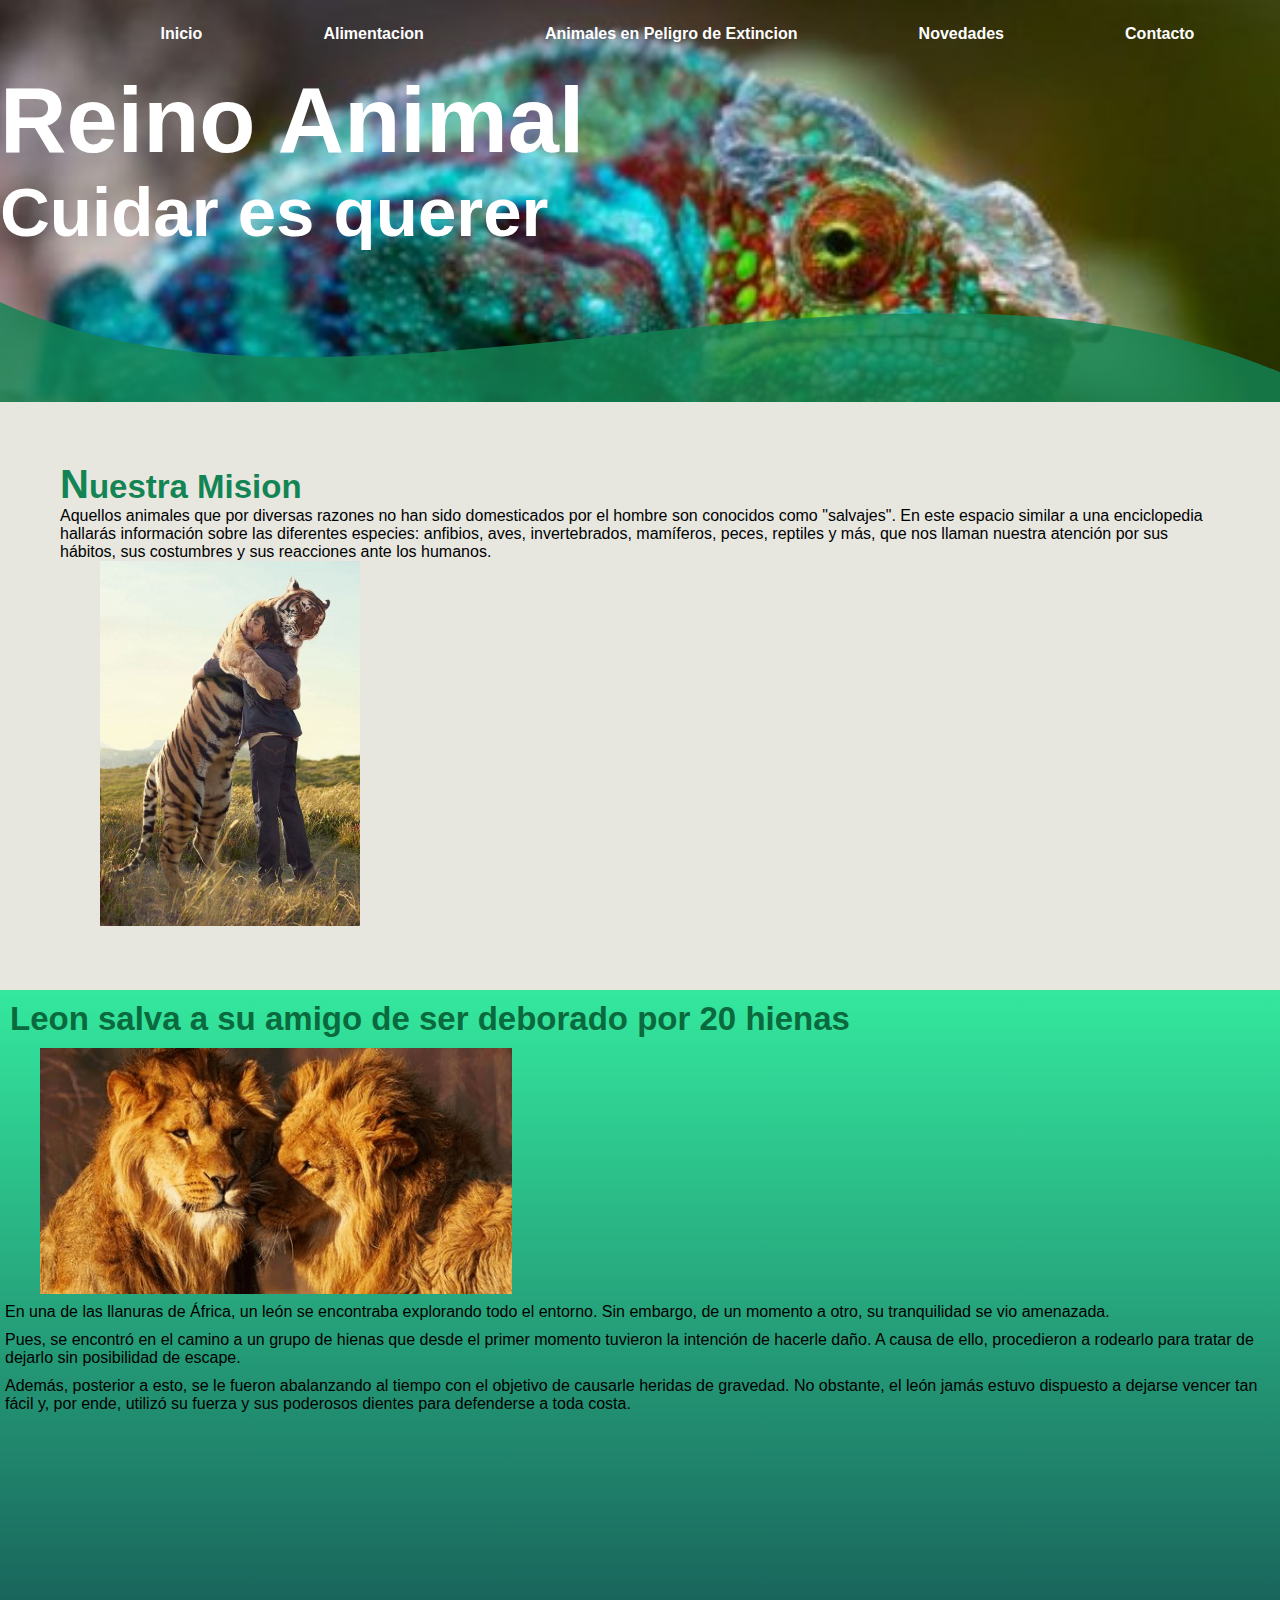
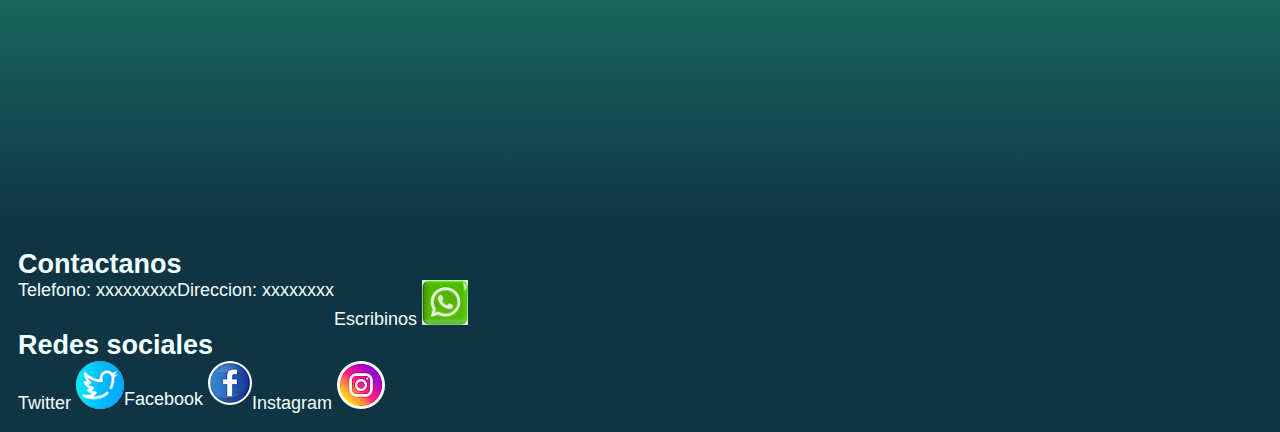
==== index.html @ 8d7b8214 "reino animal origen" ====
<!-- -->
<!DOCTYPE html>
<html lang="es">
<head>
    <meta charset="UTF-8">
    <meta http-equiv="X-UA-Compatible" content="IE=edge">
    <meta name="viewport" content="width=device-width, initial-scale=1.0">
    <title>Reino Animal</title>
    <link rel="shortcut icon" href="./assets/loro.jpg" type="image/x-icon">

    <link rel="stylesheet" href="./css/estilos.css">
    <link rel="preconectar" href="https://fonts.googleapis.com">
        <link rel="preconectar" href="https://fonts.gstatic.com" crossorigin>
        <link href="https: //fonts.googleapis.com/css2? family= Poppins:ital,wght@1,200 & display=swap" rel="stylesheet">
</head>
<body>
    <header class="background-img">
        <nav>
            <ul class="navBar">
                <li><a href="#">Inicio</a></li>
                <li><a href="./pages/alimentacion.html">Alimentacion</a></li>
                <li><a href="./pages/animalesEnPeligroDeExtincion.html">Animales en Peligro de Extincion</a>
                <li><a href="./pages/novedades.html">Novedades</a>
                <li><a href="./pages/contacto.html">Contacto</a></li>
            </ul>
        </nav> 
        <!--titulo del encabezado del index-->
        <section class="tamanioTitulosPrincipales textos-heather">
            <h1>Reino Animal</h1>
            <h2>Cuidar es querer</h2>
            <!--efecto wave -->
            <div class="wave" style="height: 150px; overflow: hidden;" ><svg viewBox="0 0 500 150" preserveAspectRatio="none" style="height: 100%; width: 100%;"><path d="M0.00,49.98 C135.15,211.50 349.20,-49.98 503.10,123.67 L500.00,150.00 L0.00,150.00 Z" style="stroke: none; fill: rgb(19, 133, 85, 0.815);"></path></svg></div>
        </section>
    </header>
    <main>
        <!--primera parte del main-->
        <section class="contenedor-nuestra-mision">
            <h2 class="titulo letter">Nuestra Mision</h2>
                <div class="contenedor-sobre-nuestra-mision">
                    <p>Aquellos animales que por diversas razones no han sido domesticados por el hombre son conocidos como "salvajes". En este espacio similar a una enciclopedia hallarás información sobre las diferentes especies: anfibios, aves, invertebrados, mamíferos, peces, reptiles y más, que nos llaman nuestra atención por sus hábitos, sus costumbres y sus reacciones ante los humanos.</p>
                    <img src="./assets/tigre.jpg" alt="" class="abrazo-tigre">
                </div>
        </section>
        <!-- segunda parte del main-->
        <section>
            <article class="lion">
                <h3>Leon salva a su amigo de ser deborado por 20 hienas</h3>
                <img src="./assets/leones.png" alt="">
                <p>En una de las llanuras de África, un león se encontraba explorando todo el entorno. Sin embargo, de un momento a otro, su tranquilidad se vio amenazada.</p>
                <p>Pues, se encontró en el camino a un grupo de hienas que desde el primer momento tuvieron la intención de hacerle daño. A causa de ello, procedieron a rodearlo para tratar de dejarlo sin posibilidad de escape.</p>
                <p>Además, posterior a esto, se le fueron abalanzando al tiempo con el objetivo de causarle heridas de gravedad. No obstante, el león jamás estuvo dispuesto a dejarse vencer tan fácil y, por ende, utilizó su fuerza y sus poderosos dientes para defenderse a toda costa.</p>
                <!-- 3ra parte, video-->
                <iframe width="727" height="409" src="https://www.youtube.com/embed/a5V6gdu5ih8" title="Lion Trapped by Clan of Hyenas | Dynasties | BBC Earth" frameborder="0" allow="accelerometer; autoplay; clipboard-write; encrypted-media; gyroscope; picture-in-picture" allowfullscreen></iframe>
            </article>
        </section>
    </main>
    <footer>
        <section>
            <h2>Contactanos</h2>
            <ul>
                <li>Telefono: xxxxxxxxx</li>
                <li>Direccion: xxxxxxxx</li>
                <li> <a href="">Escribinos <img src="./assets/ic-wsp.jpg" alt=""></a></li>
            </ul>
        </section>
        <section>
            <h2>Redes sociales</h2>
            <ul>
              <li><a class="redesSociales" href="https://twitter.com/?lang=es">Twitter <img src="./assets/twitter.png" alt=""></a></li>
              <li><a class="redesSociales" href="https://www.facebook.com/">Facebook <img src="./assets/facebook.png" alt=""></a></li>
              <li><a class="redesSociales" href="https://www.instagram.com/">Instagram <img src="./assets/instagram.png" alt=""></a></li>
            </ul>
        </section>
    </footer>
</body>
</html>
---- css/estilos.css ----
*{
    padding: 0;
    margin: 0;
    box-sizing: border-box;
    /***/
}
@import url('https://fonts.googleapis.com/css2? family= Poppins:ital,wght@0,200;1,200 & display=swap');
/**titulo del encabezado del index*/
.tamanioTitulosPrincipales{
    color: rgb(255, 255, 255);
    font-size: 46px;
    font-weight: 600;
    font-style: inherit;
    font-family: 'Poppins', sans-serif;
}
/**primera parte del main index */
.titulo{
    color: rgb(19, 133, 85);
    font-size: 33px;
    font-weight: 600;
    font-style: inherit;
    font-family: 'Poppins', sans-serif;
}
/**articulo del leon 2da y 3ra parte del main index*/
section article h3{
    padding:15px;
    font-style: inherit;
    font-weight: 600;
    font-size: 33px;
    font-family: 'Poppins', sans-serif;
}
/**saco el punto de las listas */
nav ul li {
    list-style: none;
}
/**saco el subrayado*/
nav ul li a{
    text-decoration: none;
}
/**seccion del leon index*/
section article{
    background: #34e89e;  /* fallback for old browsers */
background: -webkit-linear-gradient(to top, #0f3443, #34e89e);  /* Chrome 10-25, Safari 5.1-6 */
background: linear-gradient(to top, #0f3443, #34e89e); /* W3C, IE 10+/ Edge, Firefox 16+, Chrome 26+, Opera 12+, Safari 7+ */

}
/**camaleon index*/
.background-img{
    width: 100%;
    background-image: url(../assets/meleoron.jpg);
    background-repeat: no-repeat;
    background-position: center;
    background-size: cover;
    background-position-y: center;
    background-attachment: fixed;
}
/**article texto index*/
.lion h3{
    padding: 10px;
    font-style: inherit;
    font-family: 'Poppins', sans-serif;
    color: rgb(10, 105, 61);
}
.lion p{
    padding: 5px;
    font-size: medium;
    font-style: inherit;
    font-family: 'Poppins', sans-serif;
}
/**pie de pagina */
footer{
    color: azure;
    background-color: #0f3443;
    font-family: 'Poppins', sans-serif;
    font-size: 18px;
    padding: 1em;
    font-style: inherit;
    list-style: none;
}
footer ul li a{
    color: azure;
    text-decoration: none;
}
footer ul{
display: flex;
    flex-direction: row;
    list-style: none;
}
/**F-I-T redes sociales*/
.redesSociales{
    height: 100%;
    width: 100%;
    text-decoration: none;
    color: azure;
}
.redesSociales img{
    border-radius: 50%;
}
/**barra de navegacion*/
.navBar li a{
    text-decoration: none;
    color: white;
    font-weight: bold;
    font-family: 'Poppins', sans-serif;
    font-style: inherit;
}
/** color del main*/
main{
    background-color: rgb(231, 231, 224);
}
/** posicionamiento de la barra de navegacion*/
.navBar{
    display: flex;
    margin-left: 75px;
    padding: 25px;
    justify-content: space-around;
}
/**primera parte main, index */
.contenedor-nuestra-mision{
    width: 100%;
    max-width: 1000;
    padding: 60px;
    font-family: 'Poppins', sans-serif;
    font-style: inherit;
}
/**imagen del abrazo del tigre*/
.contenedor-nuestra-mision .abrazo-tigre{
    width: 300px;
    margin-right: 20px;
} 
/**efecto en la barra de navegacion*/
.navBar li a:hover{
    background-color: rgb(0, 2, 0);
}
/**titulo alimentacion*/
section .tituloTuc{
    color: rgb(255, 255, 255);
    font-size: 46px;
    font-weight: 600;
    font-style: inherit;
    font-family: 'Poppins', sans-serif;
}
/**tucan alimentacion*/
.background-img-tucan{
    width: 100%;
    background-image: url(../assets/tucan.jpg);
    background-repeat: no-repeat;
    background-position: top;
    background-size: cover;
    background-attachment: fixed;
}
/** main alimentacion*/
main img{
    padding-left: 40px;
    width: 40%;
    background-size: cover;
    background-attachment: fixed;
    background-position: center;
}
.priPartAliment h2{
    padding: 20px;
    font-style: inherit;
    font-family: 'Poppins', sans-serif;
}
.priPartAliment h3{
    padding: 10px;
    font-style: inherit;
    font-family: 'Poppins', sans-serif;
}
.partAliment{
    padding: 20px;
    font-style: inherit;
    font-family: 'Poppins', sans-serif;
}
/**yaguarete AEPE*/
.background-img-yaguarete{
    width: 100%;
    background-image: url(../assets/yaguarete.jpg);
    background-repeat: no-repeat;
    background-position: center;
    background-size: cover;
    background-attachment: fixed;
}
/**titulo AEPE*/
section .tituloYag{
    color: rgb(255, 255, 255);
    font-size: 46px;
    font-weight: 600;
    font-style: inherit;
    font-family: 'Poppins', sans-serif;
}
/**partes de AEPE*/
.parteUno{
    padding: 30px;
    font-style: inherit;
    font-weight: 600px;
    font-size: 20px;
    font-family: 'Poppins', sans-serif;
}
.parteUno img{
    padding: 20px;
}
.parteDos{
    padding: 30px;
    font-style: inherit;
    font-weight: 600px;
    font-size: 20px;
    font-family: 'Poppins', sans-serif;
}
.parteDos img{
    padding: 20px;
}
.parteTres{
    padding: 30px;
    font-style: inherit;
    font-weight: 600px;
    font-size: 20px;
    font-family: 'Poppins', sans-serif;
}
.parteTres img{
    padding: 20px;
}
/**coco novedades*/
.background-img-cocodrilo{
    width: 100%;
    background-image: url(../assets/crocodile.jpg);
    background-repeat: no-repeat;
    background-position: bottom;
    background-size: cover;
    background-attachment: fixed;
}
.asideNov{
    color: rgb(255, 255, 255);
    background: #34e89e;  /* fallback for old browsers */
background: -webkit-linear-gradient(to top, #0f3443, #34e89e);  /* Chrome 10-25, Safari 5.1-6 */
background: linear-gradient(to top, #0f3443, #34e89e); /* W3C, IE 10+/ Edge, Firefox 16+, Chrome 26+, Opera 12+, Safari 7+ */
}
/**titulo novedades*/
section .tituloCroc{
    color: rgb(253, 253, 253);
    font-size: 46px;
    font-weight: 600;
    font-style: inherit;
    font-family: 'Poppins', sans-serif;
}
/**primera parte main*/
.containerNovedades{
    width: 100%;
    height: 700px;
    display: flex;
    flex-wrap: wrap;
    margin: auto;
    padding: 20px;
    font-family: 'Poppins', sans-serif;
    justify-content: space-evenly;
}
/**segunda parte main novedades*/
.containerNovedades .cardN{
    padding: 20px;
    width: 330px;
    height: 630px;
    border-radius: 16px;
    box-shadow: 8 2px 2px rgba(0,0,0,0.2);
    overflow: visible;
    text-align: center;
    transition: all 0.25s;
}
/**efecto en 2da parte novedades*/
.containerNovedades .cardN:hover{
    transform: translateY(-15px);
    box-shadow: 0 12px 16px rgba(0, 0, 0, 0.2);
}
/**tamaño de cards novedades*/
.containerNovedades .cardN img{
    width: 300px;
    height: 220px;
}
/**grosor titulo 3 novedades*/
.containerNovedades .cardN h3{
    font-weight: 600;
}
/**texto de las cards novedades*/
.containerNovedades .cardN p{
    padding: 0 1rem;
    font-size: 16px;
    font-weight: 300;
}
/**primera parte main nov*/
.mainNov h2{
    padding: 20px;
}
/**aside novedades*/
aside{
    padding: 20px;
    font-size: 20px;
    font-weight: 60;
    font-style: inherit;
    font-family: 'Poppins', sans-serif;
}
/**h3 aside novedades*/
aside h3{
    font-size: 30px;
}
/**papagayocontacto*/
.background-img-papagayo{
    width: 100%;
    background-image: url(../assets/papagayo.webp);
    background-repeat: no-repeat;
    background-position: bottom;
    background-size: cover;
    background-attachment: fixed;
}
/**encabezado contacto*/
header .textoContacto{
    color: rgb(253, 253, 253);
    font-size: 38px;
    font-style: inherit;
    font-family: 'Poppins', sans-serif;
}
/**main contacto*/
main .mainContacto{
    padding: 10px;
    font-style: inherit;
    font-weight: 80px;
    font-size: 25px;
    font-family: 'Poppins', sans-serif;
}
main .mainContacto img{
    padding: 20px;
}
/**formulario*/
.formu{
    padding: 20px;
    font-style: inherit;
    font-weight: 80px;
    font-size: 23px;
    font-family: 'Poppins', sans-serif;
}
.letter::first-letter{
    color: rgb(19, 133, 85);
    font-size: 40px;
}
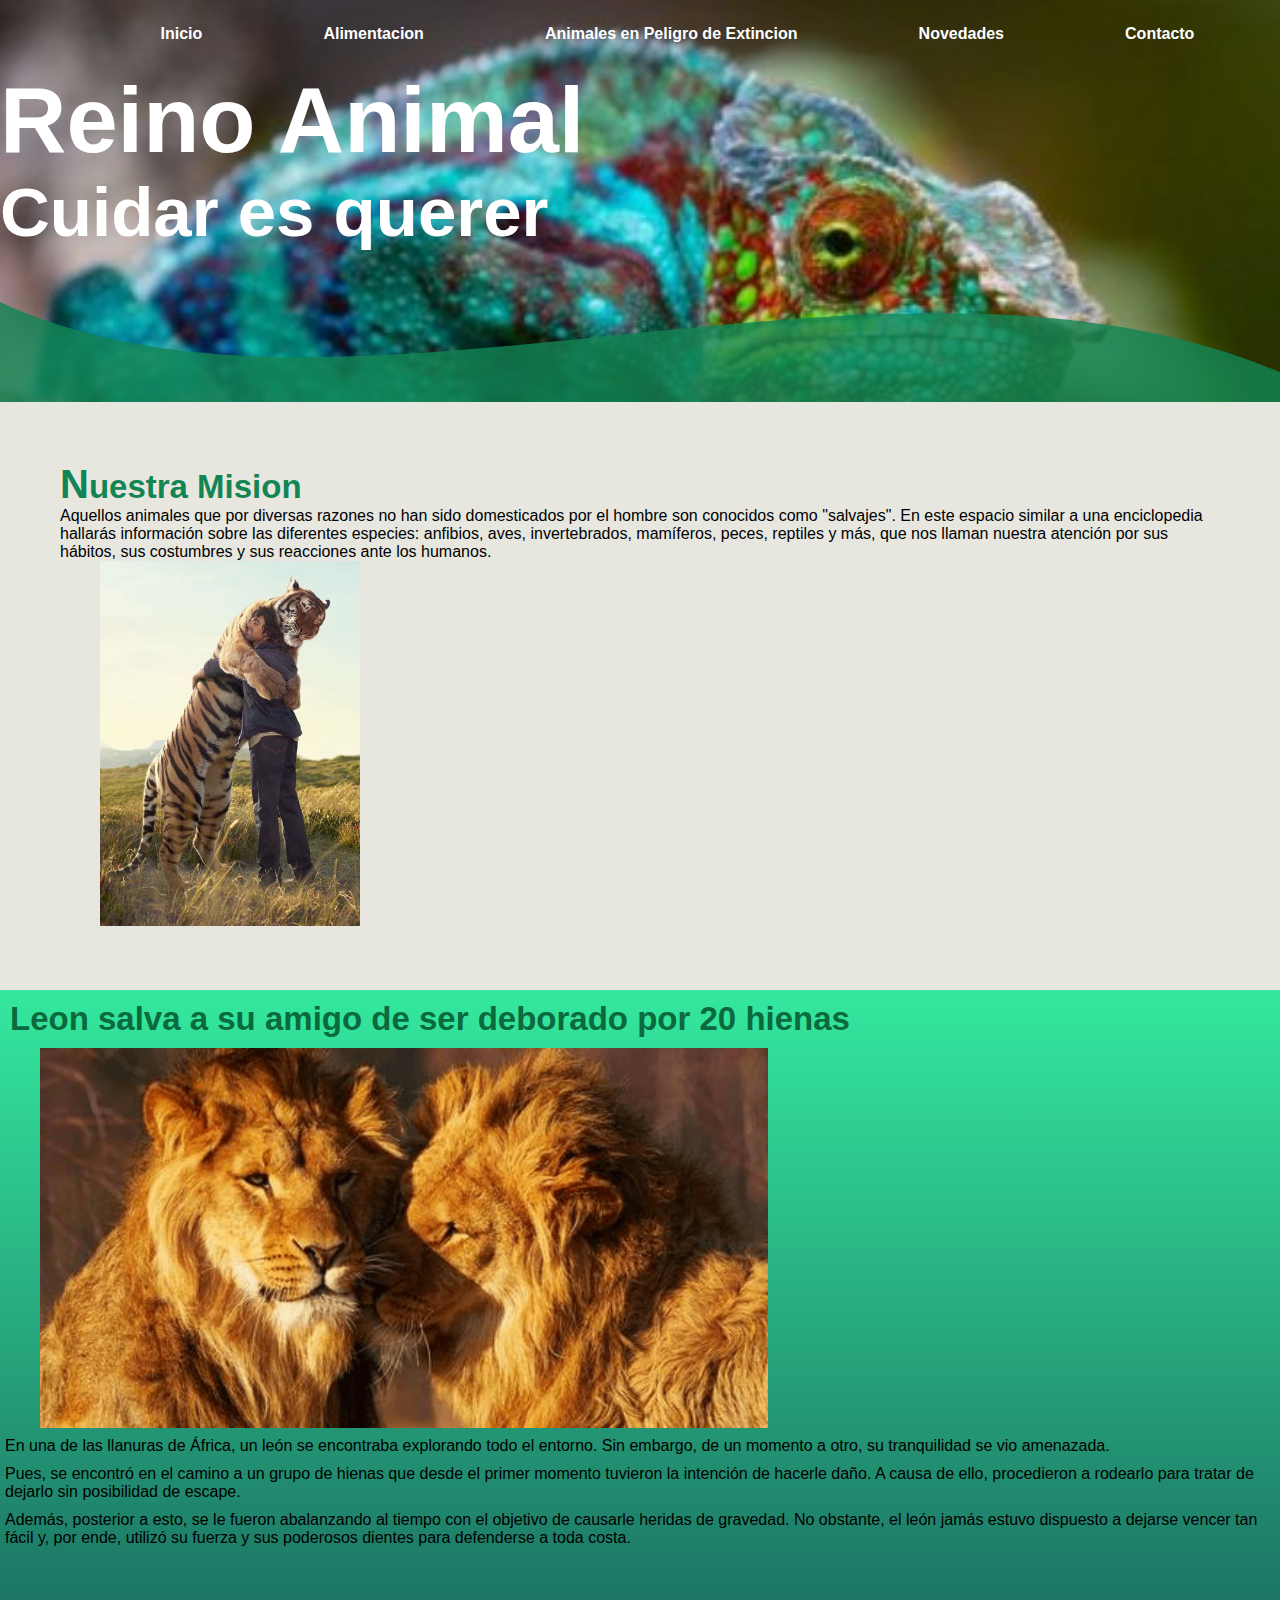
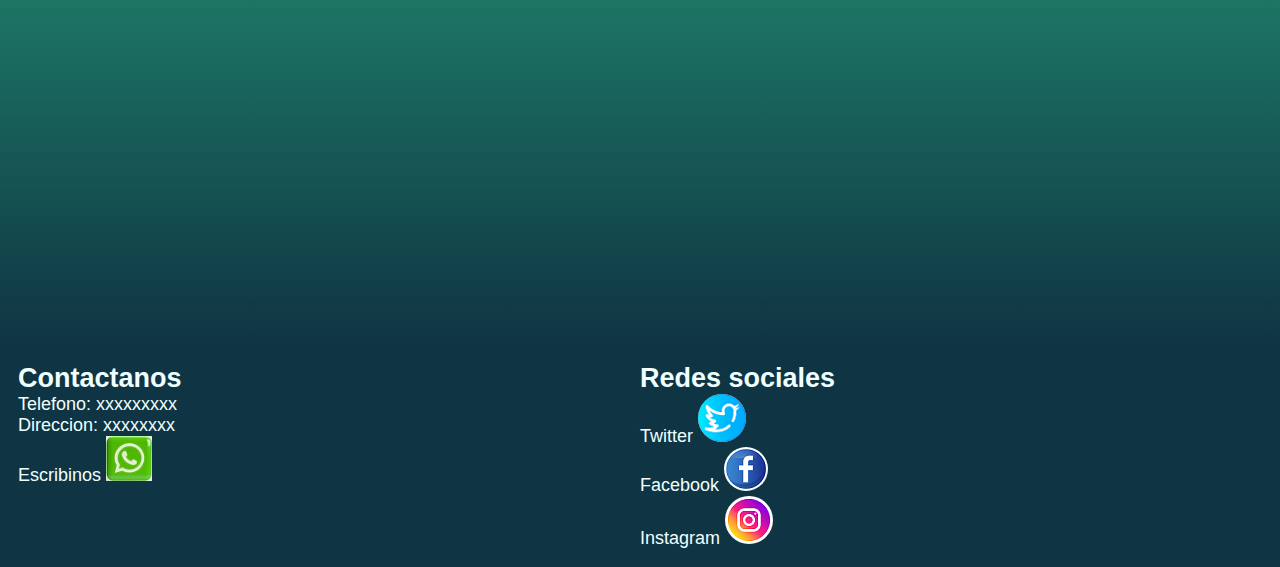
==== commit 1c247b5f: "agregue responsive, uso de grid y bootstrap 5 tambien hice un menu hamburguesa en la page alimentaci" ====
--- a/index.html
+++ b/index.html
@@ -7,70 +7,74 @@
     <meta name="viewport" content="width=device-width, initial-scale=1.0">
     <title>Reino Animal</title>
     <link rel="shortcut icon" href="./assets/loro.jpg" type="image/x-icon">
-
     <link rel="stylesheet" href="./css/estilos.css">
     <link rel="preconectar" href="https://fonts.googleapis.com">
         <link rel="preconectar" href="https://fonts.gstatic.com" crossorigin>
         <link href="https: //fonts.googleapis.com/css2? family= Poppins:ital,wght@1,200 & display=swap" rel="stylesheet">
 </head>
 <body>
-    <header class="background-img">
-        <nav>
-            <ul class="navBar">
-                <li><a href="#">Inicio</a></li>
-                <li><a href="./pages/alimentacion.html">Alimentacion</a></li>
-                <li><a href="./pages/animalesEnPeligroDeExtincion.html">Animales en Peligro de Extincion</a>
-                <li><a href="./pages/novedades.html">Novedades</a>
-                <li><a href="./pages/contacto.html">Contacto</a></li>
-            </ul>
-        </nav> 
-        <!--titulo del encabezado del index-->
-        <section class="tamanioTitulosPrincipales textos-heather">
-            <h1>Reino Animal</h1>
-            <h2>Cuidar es querer</h2>
-            <!--efecto wave -->
-            <div class="wave" style="height: 150px; overflow: hidden;" ><svg viewBox="0 0 500 150" preserveAspectRatio="none" style="height: 100%; width: 100%;"><path d="M0.00,49.98 C135.15,211.50 349.20,-49.98 503.10,123.67 L500.00,150.00 L0.00,150.00 Z" style="stroke: none; fill: rgb(19, 133, 85, 0.815);"></path></svg></div>
-        </section>
-    </header>
-    <main>
-        <!--primera parte del main-->
-        <section class="contenedor-nuestra-mision">
-            <h2 class="titulo letter">Nuestra Mision</h2>
-                <div class="contenedor-sobre-nuestra-mision">
-                    <p>Aquellos animales que por diversas razones no han sido domesticados por el hombre son conocidos como "salvajes". En este espacio similar a una enciclopedia hallarás información sobre las diferentes especies: anfibios, aves, invertebrados, mamíferos, peces, reptiles y más, que nos llaman nuestra atención por sus hábitos, sus costumbres y sus reacciones ante los humanos.</p>
-                    <img src="./assets/tigre.jpg" alt="" class="abrazo-tigre">
-                </div>
-        </section>
-        <!-- segunda parte del main-->
-        <section>
-            <article class="lion">
-                <h3>Leon salva a su amigo de ser deborado por 20 hienas</h3>
-                <img src="./assets/leones.png" alt="">
-                <p>En una de las llanuras de África, un león se encontraba explorando todo el entorno. Sin embargo, de un momento a otro, su tranquilidad se vio amenazada.</p>
-                <p>Pues, se encontró en el camino a un grupo de hienas que desde el primer momento tuvieron la intención de hacerle daño. A causa de ello, procedieron a rodearlo para tratar de dejarlo sin posibilidad de escape.</p>
-                <p>Además, posterior a esto, se le fueron abalanzando al tiempo con el objetivo de causarle heridas de gravedad. No obstante, el león jamás estuvo dispuesto a dejarse vencer tan fácil y, por ende, utilizó su fuerza y sus poderosos dientes para defenderse a toda costa.</p>
-                <!-- 3ra parte, video-->
-                <iframe width="727" height="409" src="https://www.youtube.com/embed/a5V6gdu5ih8" title="Lion Trapped by Clan of Hyenas | Dynasties | BBC Earth" frameborder="0" allow="accelerometer; autoplay; clipboard-write; encrypted-media; gyroscope; picture-in-picture" allowfullscreen></iframe>
-            </article>
-        </section>
-    </main>
-    <footer>
-        <section>
-            <h2>Contactanos</h2>
-            <ul>
-                <li>Telefono: xxxxxxxxx</li>
-                <li>Direccion: xxxxxxxx</li>
-                <li> <a href="">Escribinos <img src="./assets/ic-wsp.jpg" alt=""></a></li>
-            </ul>
-        </section>
-        <section>
-            <h2>Redes sociales</h2>
-            <ul>
-              <li><a class="redesSociales" href="https://twitter.com/?lang=es">Twitter <img src="./assets/twitter.png" alt=""></a></li>
-              <li><a class="redesSociales" href="https://www.facebook.com/">Facebook <img src="./assets/facebook.png" alt=""></a></li>
-              <li><a class="redesSociales" href="https://www.instagram.com/">Instagram <img src="./assets/instagram.png" alt=""></a></li>
-            </ul>
-        </section>
-    </footer>
+    <div class="contBody">
+        <header class="background-img">
+            <nav>
+                <ul class="navBar">
+                    <li><a href="#">Inicio</a></li>
+                    <li><a href="./pages/alimentacion.html">Alimentacion</a></li>
+                    <li><a href="./pages/animalesEnPeligroDeExtincion.html">Animales en Peligro de Extincion</a>
+                    <li><a href="./pages/novedades.html">Novedades</a>
+                    <li><a href="./pages/contacto.html">Contacto</a></li>
+                </ul>
+            </nav> 
+            <!--titulo del encabezado del index-->
+            <section class="tamanioTitulosPrincipales textos-heather">
+                <h1>Reino Animal</h1>
+                <h2>Cuidar es querer</h2>
+                <!--efecto wave -->
+                <div class="wave" style="height: 150px; overflow: hidden;" ><svg viewBox="0 0 500 150" preserveAspectRatio="none" style="height: 100%; width: 100%;"><path d="M0.00,49.98 C135.15,211.50 349.20,-49.98 503.10,123.67 L500.00,150.00 L0.00,150.00 Z" style="stroke: none; fill: rgb(19, 133, 85, 0.815);"></path></svg></div>
+            </section>
+        </header>
+        <main>
+            <!--primera parte del main-->
+            <section class="contenedor-nuestra-mision">
+                <h2 class="titulo letter">Nuestra Mision</h2>
+                    <div class="contenedor-sobre-nuestra-mision">
+                        <p>Aquellos animales que por diversas razones no han sido domesticados por el hombre son conocidos como "salvajes". En este espacio similar a una enciclopedia hallarás información sobre las diferentes especies: anfibios, aves, invertebrados, mamíferos, peces, reptiles y más, que nos llaman nuestra atención por sus hábitos, sus costumbres y sus reacciones ante los humanos.</p>
+                        <img src="./assets/tigre.jpg" alt="" class="abrazo-tigre">
+                    </div>
+            </section>
+            <!-- segunda parte del main-->
+            <section>
+                <article class="lion">
+                    <h3>Leon salva a su amigo de ser deborado por 20 hienas</h3>
+                    <img src="./assets/leones.png" alt="">
+                    <p>En una de las llanuras de África, un león se encontraba explorando todo el entorno. Sin embargo, de un momento a otro, su tranquilidad se vio amenazada.</p>
+                    <p>Pues, se encontró en el camino a un grupo de hienas que desde el primer momento tuvieron la intención de hacerle daño. A causa de ello, procedieron a rodearlo para tratar de dejarlo sin posibilidad de escape.</p>
+                    <p>Además, posterior a esto, se le fueron abalanzando al tiempo con el objetivo de causarle heridas de gravedad. No obstante, el león jamás estuvo dispuesto a dejarse vencer tan fácil y, por ende, utilizó su fuerza y sus poderosos dientes para defenderse a toda costa.</p>
+                    <!-- 3ra parte, video-->
+                    <div class="yutu">
+                        <iframe width="500" height="389" src="https://www.youtube.com/embed/a5V6gdu5ih8" title="Lion Trapped by Clan of Hyenas | Dynasties | BBC Earth" frameborder="0" allow="accelerometer; autoplay; clipboard-write; encrypted-media; gyroscope; picture-in-picture" allowfullscreen></iframe>
+                    </div>
+                </article>
+            </section>
+        </main>
+        <footer>
+            <section>
+                <h2>Contactanos</h2>
+                <ul>
+                    <li>Telefono: xxxxxxxxx</li>
+                    <li>Direccion: xxxxxxxx</li>
+                    <li> <a href="">Escribinos <img src="./assets/ic-wsp.jpg" alt=""></a></li>
+                </ul>
+            </section>
+            <section>
+                <h2>Redes sociales</h2>
+                <ul>
+                <li><a class="redesSociales" href="https://twitter.com/?lang=es">Twitter <img src="./assets/twitter.png" alt=""></a></li>
+                <li><a class="redesSociales" href="https://www.facebook.com/">Facebook <img src="./assets/facebook.png" alt=""></a></li>
+                <li><a class="redesSociales" href="https://www.instagram.com/">Instagram <img src="./assets/instagram.png" alt=""></a></li>
+                </ul>
+            </section>
+        </footer>
+    </div>
+    <!--script-->
 </body>
 </html>--- a/css/estilos.css
+++ b/css/estilos.css
@@ -36,6 +36,9 @@
 /**saco el subrayado*/
 nav ul li a{
     text-decoration: none;
+}
+section article .yutu{
+    width: 100%;
 }
 /**seccion del leon index*/
 section article{
@@ -82,8 +85,7 @@
     text-decoration: none;
 }
 footer ul{
-display: flex;
-    flex-direction: row;
+    
     list-style: none;
 }
 /**F-I-T redes sociales*/
@@ -118,7 +120,6 @@
 /**primera parte main, index */
 .contenedor-nuestra-mision{
     width: 100%;
-    max-width: 1000;
     padding: 60px;
     font-family: 'Poppins', sans-serif;
     font-style: inherit;
@@ -172,6 +173,10 @@
     font-style: inherit;
     font-family: 'Poppins', sans-serif;
 }
+main .frutas{
+    display: flex;
+    align-items: center;
+}
 /**yaguarete AEPE*/
 .background-img-yaguarete{
     width: 100%;
@@ -340,3 +345,50 @@
     color: rgb(19, 133, 85);
     font-size: 40px;
 }
+footer{
+    display: grid;
+    grid-template-columns: 1fr 1fr;
+}
+.contBody header{
+grid-area: header;
+}
+.contBody main{
+grid-area: main;
+}
+.contBody footer{
+grid-area: footer;
+}
+@media (max-width 576px)
+.contBody{
+    display: grid;
+    width: 100%;
+    height: 100vh;
+    grid-template-columns: repeat(1 1fr);
+    grid-template-rows: repeat(3 1fr);
+    grid-template-areas: 
+    "header header"
+    "main main"
+    "footer footer"
+    ;
+}
+footer{
+    display: grid;
+    grid-template-columns: 1fr 1fr;
+}
+
+@media screen add (max-width 768px){
+
+    .contBody{
+    grid-template-columns: repeat (1 1fr);
+    grid-template-rows: repeat (3 1fr);
+    grid-template-areas: 
+    "header"
+    "main"
+    "footer"
+    ;
+}
+}
+article img{
+    width: 60%;
+}
+
